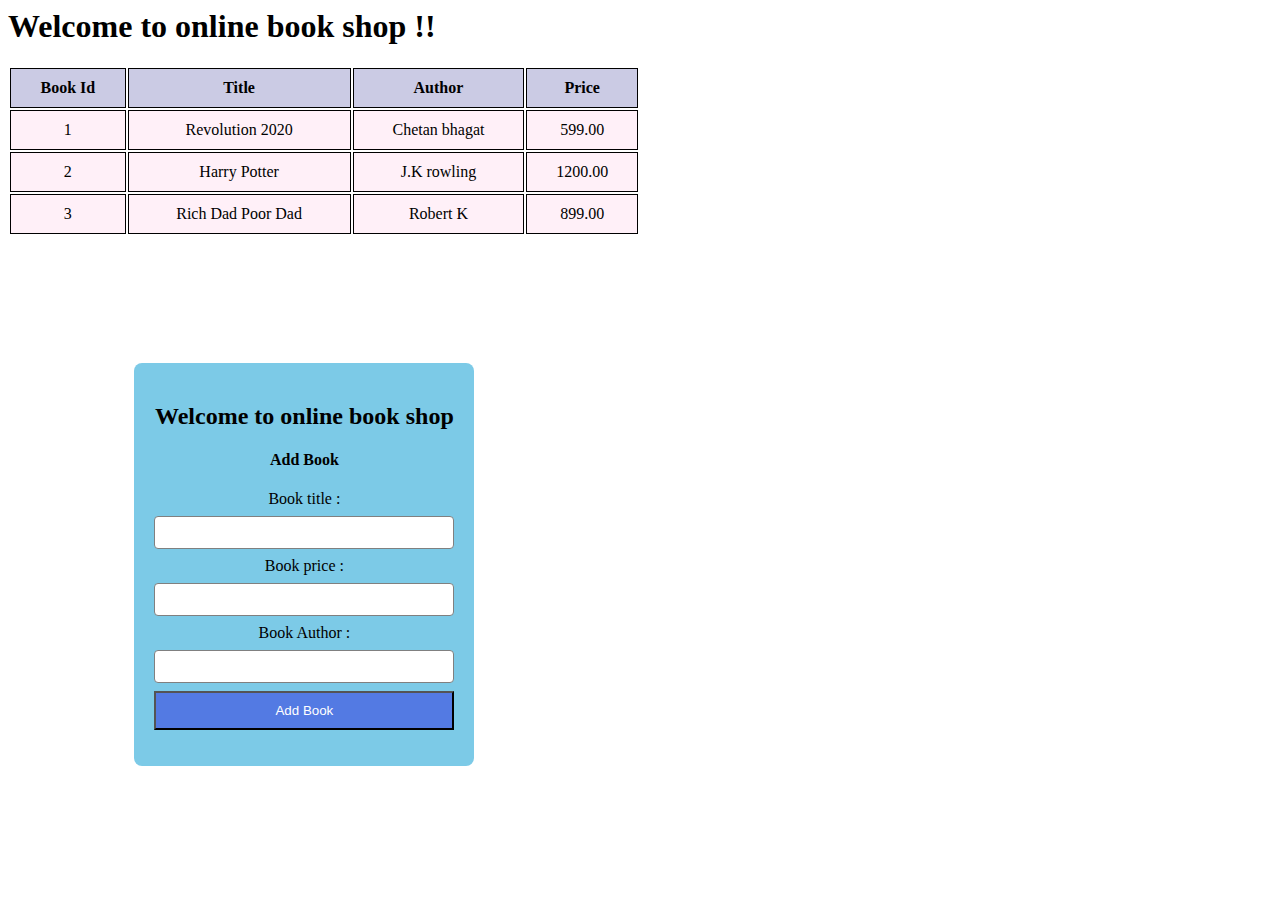
==== shop/src/main/resources/static/index.html @ b5f56897 "added files" ====
<DOCTYPE html>
<html>
	<head>
		<title>Online book shop</title>
		<link rel="stylesheet" href="style.css">
	</head>
	<body>
		<h1>Welcome to online book shop !!</h1>
		<table>
			<tr>
				<th>Book Id</th>
				<th>Title</th>
				<th>Author</th>
				<th>Price</th>
			</tr>
			<tr>
				<td>1</td>
				<td>Revolution 2020</td>
				<td>Chetan bhagat</td>
				<td>599.00</td>
			</tr>
			<tr>
				<td>2</td>
				<td>Harry Potter</td>
				<td>J.K rowling</td>
				<td>1200.00</td>
			</tr>
			<tr>
				<td>3</td>
				<td>Rich Dad Poor Dad</td>
				<td>Robert K</td>
				<td>899.00</td>
			</tr>
		</table>
		
		<div class="form">
		<form>
			<h2>Welcome to online book shop</h2>
			<h4>Add Book</h4>
			<label for="name">Book title :</label>
			<input id="name" type="text" name="name" required>
			<label for="price">Book price :</label>
			<input id="price" type="text" name="price" required>
			<label for="author">Book Author :</label>
			<input id="author" type="text" name="author" required>
			<button type="button">Add Book</button>
		</form>	
		</div>
		
		
		
		
		
		
		
		
		
		
		
		
		
		
		
		
		
	</body>
</html>
---- shop/src/main/resources/static/style.css ----
table {
	width: 50%;
}
th, td {
	border: 1px solid black;
	padding: 10px;
	text-align: center;
}
th {
	background-color: #cbcbe4;
}

td {
	background-color: #fff0f8;
}

.form {
	margin: 10%;
	background: #7ccae7;
	padding: 20px;
	border-radius: 8px;
	width: 300px;
	text-align: center;
}


input {
	width: 100%;
	padding: 8px;
	margin: 8px 0;
	border: 1px solid grey;
	border-radius: 4px;
}

button {
	width: 100%;
	padding: 10px;
	background-color: #537ae3;
	color: white;
}
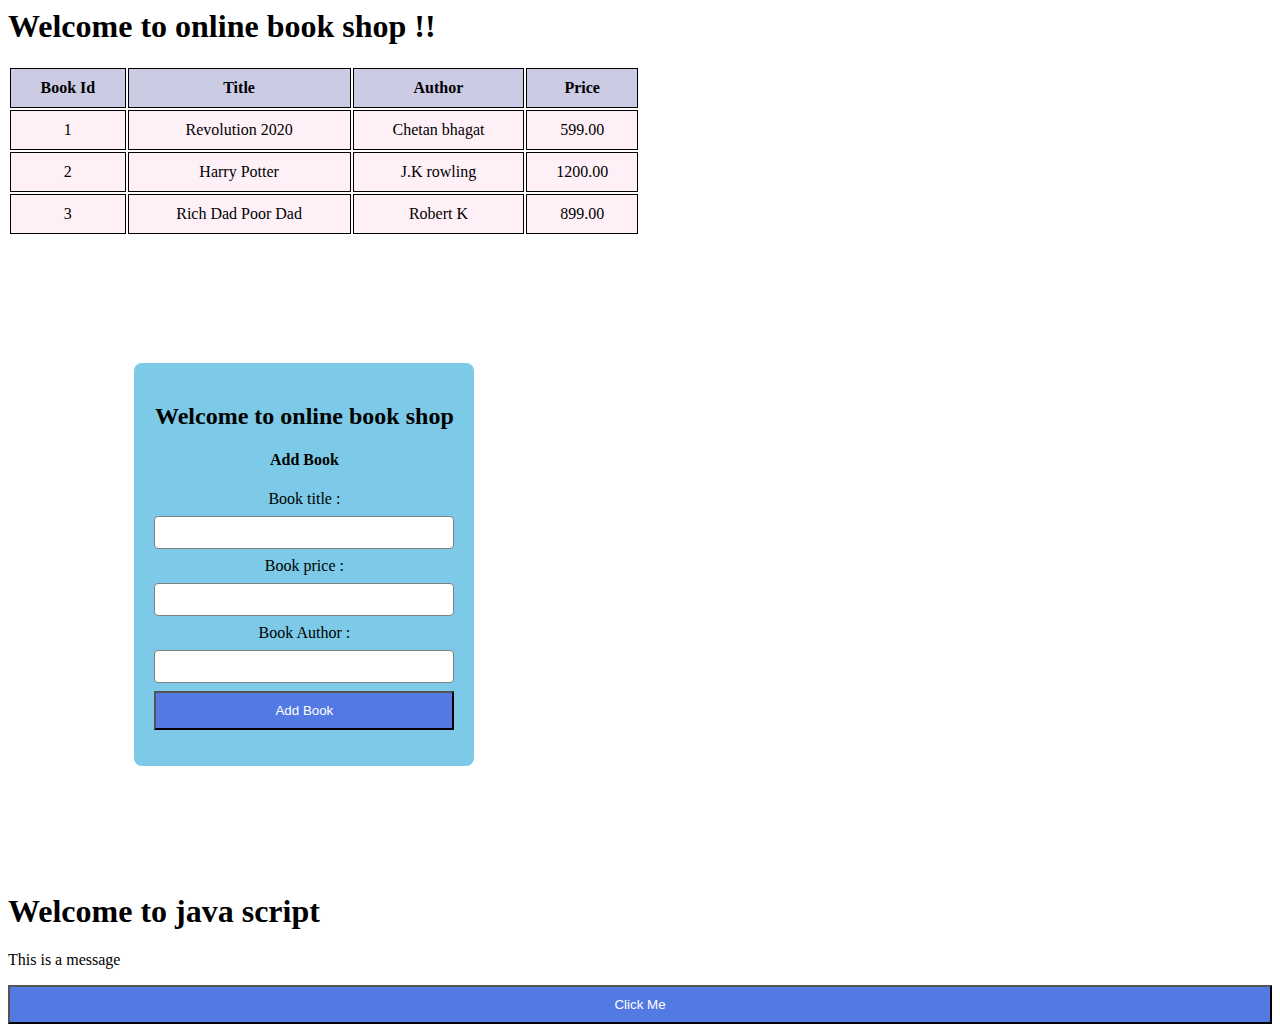
==== commit bbdd46b2: "added files" ====
--- a/shop/src/main/resources/static/index.html
+++ b/shop/src/main/resources/static/index.html
@@ -46,22 +46,647 @@
 			<button type="button">Add Book</button>
 		</form>	
 		</div>
-		
-		
-		
-		
-		
-		
-		
-		
-		
-		
-		
-		
-		
-		
-		
-		
+			
+		
+		
+		<h1 id="heading">Welcome to java script</h1>
+		<p class="message">This is a message</p>
+		<button id="btn">Click Me</button>
 		
 	</body>
+	<script type="module" src="app.js"></script>
+<!--  
+	<script>
+			function example(){
+				let x = -10;
+				if(true){
+					let x = 20
+					console.log(x);
+				}
+				console.log(x);
+			}
+			
+			example();
+			
+			
+			
+			const pep = {name: "ruchika", age: 22}
+			console.log(pep);
+			pep.age = 20;
+			console.log(pep);
+		//	person = {name: "khushi"}  -> error 
+		//	console.log(person);
+			
+		//concatenation
+			let name = "ruchika"
+			console.log("Hello, "+name+" welcome !");
+		
+		//with template literals
+			console.log(`Hello,  ${name}  welcome !`);
+			
+		//concatenation
+			let line = "this is line1. \n" + "this is line2.";
+			console.log(line);
+		
+		//with template literals
+			let text1 = `this is line1. 
+			this is line2.`;
+			console.log(text1);
+		
+			let product = "laptop"
+			let price = 55000
+			console.log(`The price of ${product} is ${price}`);
+		
+			console.log("----------strings properties--------------------");
+		// String Methods
+			 
+			let text = "  JavaScript is Awesome!  ";
+			console.log("Original Text:", text);
+			 
+			console.log("Length:", text.length);
+			console.log("To Upper Case:", text.toUpperCase());
+			console.log("To Lower Case:", text.toLowerCase());
+			console.log("Trimmed Text:", text.trim());
+			console.log("Slice (2, 10):", text.slice(2, 10));
+			console.log("Replace 'Java' with 'Type':", text.replace("Java", "Type"));
+			 
+			let text2 = "value1, value2, value3";
+			console.log("Split by comma:", text2.split(","));
+			 
+			
+			console.log("----------arrays properties--------------------");
+		// Array Methods
+			let numbers = [10, 20, 30, 40, 50];
+			let gadgets = ["Laptop", "Smartphone", "TV"];
+			 
+			console.log("\nOriginal Arrays:");
+			console.log("Numbers:", numbers);
+			console.log("Gadgets:", gadgets);
+			 
+			console.log("\nAccess Element (index 2):", gadgets[2]);
+			 
+			// Modifying arrays
+			gadgets.push("Earphone");
+			console.log("After Push:", gadgets);
+			 
+			gadgets.pop();
+			console.log("After Pop:", gadgets);
+			 
+			gadgets.shift();
+			console.log("After Shift:", gadgets);
+			 
+			gadgets.unshift("Mic");
+			console.log("After Unshift:", gadgets);
+			 
+			console.log("Index of 'Smartphone':", gadgets.indexOf("Smartphone"));
+			console.log("Includes 'Earphone':", gadgets.includes("Earphone"));
+			 
+			console.log("Slice (1, 3):", gadgets.slice(1, 3));
+			 
+			gadgets.splice(1, 2);
+			console.log("After Splice (1, 2):", gadgets);
+			 
+			console.log("Join with '-':", gadgets.join("-"));
+			 
+			gadgets.reverse();
+			console.log("After Reverse:", gadgets);
+			 
+			gadgets.sort();
+			console.log("After Sort:", gadgets);
+			 
+		// Looping through arrays
+			console.log("\nUsing forEach:");
+			gadgets.forEach((gadget) => console.log(gadget));
+			 
+		// Using map()
+			let squaredNumbers = numbers.map(num => num * num);
+			console.log("Squared Numbers:", squaredNumbers);
+			 
+			
+		    console.log("----------objects properties--------------------");
+		
+		// objects
+			let person = {
+				name: "riya",
+				age: 18,
+				hasAadharCard: true
+		    }
+			
+		//access object dot and bracket notation
+			console.log(person.age);
+			console.log(person["age"]);
+		
+	   //add and update properties
+	        person.city = "Indore";
+	        console.log("after adding city to person :", person);
+	        person.age = 20;
+			console.log("after updating age of person :", person);
+		
+		//delete
+			delete person.hasAadharCard;
+			console.log("after deleting :", person);
+			
+		//objects having functions as properties
+			let user = {
+				name: "mahima",
+				greet: function(){
+					console.log(`hello , my name is ${this.name}`);
+				}
+		    }
+			user.greet();
+		
+		//object destructuring
+		
+			let species = {
+				color: "brown",
+				breed: "pet",
+				height: 4
+			}
+			let {color, breed, height} = species;
+			console.log(color);
+			console.log(breed);
+			
+		//copy objects
+		//object spread operator -> (...)
+			let obj1 = {a:12, b:15};
+		    let obj2 = {...obj1, c:20};
+		    console.log("object 1: ", obj1);
+		    console.log("after copying object 1 in 2: ", obj2);
+			
+			
+		//merge objects
+			let userD = {name: "deepa", age: 21};
+			console.log(userD);
+			let userLoc = {city: "delhi", country: "india"};
+			console.log(userLoc);
+			let userAllD = {...userD, ...userLoc};
+			console.log("after merging :", userAllD)
+			
+			console.log("----------loops--------------------");
+		//conditional statements 	
+			for(let i=1; i<5; i++){
+				
+			}
+			
+		//for in loop -> iterate over object properties
+			console.log("for in loop");
+			for(let key in person){
+				console.log(key + " : " + person[key]);
+			}
+			
+		//for of loop -> iterate over arrays and strings
+			console.log("for of loop");
+			for(let gadget of gadgets){
+				console.log(gadget);
+			}
+			
+			let r = "hello everyone"
+			for(let ch of r){
+				console.log(ch);
+			}
+			
+			console.log("----------functions properties--------------------");
+		//functions -> stored in a variable
+		//anonymous function -> fucntion with no name
+			
+		 	const add = function(a,b) {
+						return a+b;
+			}
+		    console.log("anonymous function : ", add(2,4));
+			
+		//arrow function -> shorter syntax, automatically bind this
+			const multiply = (x,y) => x*y;
+			console.log("arrow function : ", multiply(2,4));
+			
+		//single parameter function
+			const cube = x => x * x * x;
+			console.log(cube(5));
+			
+		//multiline arrow function	
+			const greet = (name) => {
+				let message = `hello, ${name}, welcome`;
+				return message;
+			};
+			console.log(greet("ruchika"));
+			
+		//higher order function (HOF) -> takes another function as an argument , returns a function
+			function operate (num1, num2, operation){    //operate is HOF
+				return operation(num1, num2);
+		    }
+			
+			console.log(operate(12, 15, add));  //take add function as an parameter(operation)
+			console.log(operate(5, 10, multiply));
+			
+		//function returning a function
+			function greeting(message) {
+				return function(name) {
+					console.log(`${message}, ${name}`);
+				};
+			}
+			
+			const hellomsg = greeting("hello");
+			hellomsg("ruchika");
+		
+		//find available room 
+			console.log("----------------hotel room--------------");
+			const hotelRooms = [
+				{type: "Standard", price:5500, available: true},
+				{type: "delux", price:6000, available: false},
+				{type: "delux", price:8500, available: true},
+				{type: "Standard", price:12000, available: true}
+			];
+			
+			
+			function findAvailableRooms(rooms, minPrice, maxprice) {
+				return rooms
+				.filter(room => room.available && room.price >= minPrice && room.price <= maxprice)
+				.map(room => ({type: room.type, price: room.price}));
+			}
+			
+			console.log(findAvailableRooms(hotelRooms, 5000, 10000));
+		
+		//generate shopping cart bill
+			console.log("----------------generate bill--------------");
+			const cart = [
+				{name: "laptop", price: 55000, quantity: 2},
+				{name: "TV", price: 78000, quantity: 1},
+				{name: "Microwave", price: 65000, quantity: 3},
+				{name: "Washing machine", price: 65000, quantity: 1}
+			];
+		
+			
+			let total = 0;
+			function generateBill(items) {
+				const receipt = items.map(item => {
+					const subTotal = item.price * item.quantity;
+					total += subTotal;
+					return {name: item.name, price: item.price, subTotal: subTotal};
+				});
+				return receipt;
+			}
+			
+			console.log(generateBill(cart));
+			console.log("total bill amount: "+ total);
+			
+			
+		//generate report card	
+			console.log("----------------report card--------------");
+			const studentData = {
+				    name: "ruchika",
+				    marks: {
+				        maths: 95,
+				        science: 97,
+				        computer: 90
+				    }
+				};
+			 
+			
+			function generateReportCard(student) {
+				   const marks = Object.values(student.marks);
+				   const totalMarks = marks.reduce((sum, mark) => sum + mark, 0);
+				   const averageMarks = totalMarks / marks.length;
+				   const percentage = (totalMarks / (marks.length * 100)) * 100;
+			 
+				   console.log(`Student Name: ${student.name}`);
+				   console.log(`Total Marks: ${totalMarks}`);
+				   console.log(`Average Marks: ${averageMarks.toFixed(2)}`);
+				   console.log(`Percentage: ${percentage.toFixed(2)}%`);
+			}
+			 
+			generateReportCard(studentData);
+			
+			
+			
+			
+		//get element by id, class and tags	
+			
+			const heading = document.getElementById('heading');
+			console.log(heading.textContent);
+			const message = document.getElementsByClassName('message')[0];
+			console.log(message.textContent);
+			const tag = document.getElementsByTagName('h1')[0];
+			console.log(tag.textContent);
+			
+		//query selectors()
+			const head = document.querySelector('#heading');
+			console.log(head.textContent);
+			const msg = document.querySelector('.message');
+			console.log(msg.textContent);
+			const tagg = document.querySelector('h1');
+			console.log(tagg.textContent);
+			
+		//modifying DOM elements
+		//	heading.innerHTML = "<content>"
+			heading.style.color = 'violet';
+			console.log(heading.textContent);
+			 
+			message.textContent = 'This is changed message.';
+			console.log(message.textContent);
+			tag.style.fontSize = '24px';
+			console.log(tag.textContent);
+			
+		
+			const button = document.getElementById('btn');
+			button.addEventListener('click', () => {
+			    alert('Button clicked');
+			});
+			
+			
+			//button.setAttribute("disabled", "true");
+			
+		// Event Handling
+		    if (button) {
+		        button.removeAttribute("disabled"); // Enable button again
+		        button.addEventListener("click", () => {
+		            heading.textContent = "Heading Changed!";
+		            alert("Button Clicked!");
+		        });
+		 // Change background color on mouseover
+		        button.addEventListener("mouseover", () => {
+		            button.style.backgroundColor = "lightblue";
+		        });
+		        button.addEventListener("mouseout", () => {
+		            button.style.backgroundColor = "";
+		        });
+		   		 }
+	    // Keypress event listener
+			    document.addEventListener("keypress", (event) => {
+			        console.log("Key Pressed:", event.key);
+			    });
+			
+			
+		//callback function	-> traditional approach
+			function fetchData(callback){
+				console.log("Fetching data using callback...........");
+				//asyncronous operation
+				setTimeout( () => {
+					let data = { name: "ruchika", age: 22};
+					callback(data);
+				}, 3000);
+			}
+			
+			function processData (data) {
+				console.log("Processing data using callback..............",data);
+			}
+			fetchData(processData);
+			
+		//promise -> object that represents the eventual completion or failure of async operation
+			function fetchDataP(){
+				return new Promise((resolve, reject) => {
+					console.log("Fetching data using promise...........");
+					setTimeout( () => {
+						let success = true;     
+						if (success) {
+							resolve({name: "riya", age:22});
+						}
+						else {
+							reject("Error: Failed to fetch data")
+						}
+						
+					}, 3000);
+				});
+			}
+			
+		//using the promise
+		//returns the promise object
+		//.then -> handling the success | .catch -> handling the error
+		//.then -> used for chaining in promise
+			fetchDataP()
+				.then ((data) => {
+					console.log("Processing data through chaining..............",data);
+					return {...data, city:"indore"};
+				})
+				.then ((updatedData) => {
+					console.log("Processing updated data..............",updatedData);
+				})
+				.catch ((error) => {
+					console.log(error);
+				})
+			
+		
+		//await and async
+			async function getData(){
+				console.log("Fetching the data");
+					try {
+						let data = await fetchDataP();
+						console.log("Processing data.......",data);
+						
+						let updatedData = {...data, city:"indore"};
+						console.log("Processing updated data",updatedData);	
+						
+					}
+
+					catch (error) {
+						console.log("Error: ",error);	
+					}
+				}
+				
+			getData();
+			
+		//fetch API -> using promise
+			
+		//make the GET request
+			function fetchUserData() {
+				fetch("https://jsonplaceholder.typicode.com/users")
+				.then((response) => {
+					if(!response.ok){
+						throw new Error(`http error: status : ${response.status}`);
+					}
+					return response.json();
+				})
+				.then ((data) => {
+					console.log("Users data: ",data);
+				})
+				.catch((error) => {
+					console.log("Error: ",error);
+				});
+			}
+			
+			fetchUserData();
+			
+		//fetch API -> using await
+		
+			async function fetchUserData1(){
+				
+				try {
+					let response = await fetch("https://jsonplaceholder.typicode.com/users");
+					if(!response.ok){
+						throw new Error(`http error: status : ${response.status}`);
+					}
+					let data = await response.json();
+					console.log("Users data: ",data);
+				}
+				catch (error) {
+					console.log("Error: ",error);
+				}
+			}
+			
+			fetchUserData1();	
+			
+		//fetching data of 1 user with parameters
+			
+			async function fetchUserDataById(userID){
+				
+				try {
+					let response = await fetch(`https://jsonplaceholder.typicode.com/users/${userID}`);
+					if(!response.ok){
+						throw new Error(`http error: status : ${response.status}`);
+					}
+					let data = await response.json();
+					console.log("Users data: ",data);
+				}
+				catch (error) {
+					console.log("Error: ",error);
+				}
+			}
+			
+			fetchUserDataById(2);
+			
+		//fetching data of multiple users with parameters
+			
+			async function fetchMulitpleUserDataById(userIDs){
+				
+				try {
+					let userPromises = userIDs.map((id) => fetch(`https://jsonplaceholder.typicode.com/users/${id}`)
+							.then((response) => {
+								if(!response.ok){
+									throw new Error(`http error: status : ${response.status}`);
+								}
+								return response.json();
+							})
+							
+					);
+					
+					let users = await Promise.all(userPromises);
+					console.log("Users data: ",users);
+					
+				}
+				catch (error) {
+					console.log("Error: ",error);
+				}
+			}
+			
+			fetchMulitpleUserDataById([2, 4, 6]);	
+			
+			
+		//make the POST request	
+			
+			async function createUser(newUser) {
+				try {
+					let response = await fetch("https://jsonplaceholder.typicode.com/users" ,
+							{
+								method: "POST",
+								headers: {
+									"Content-Type":"application/json",		
+								},
+								body : JSON.stringify(newUser),
+							}); 
+					if(!response.ok){
+						throw new Error(`http error: status : ${response.status}`);
+					}
+					let data = await response.json();
+					console.log("Users data: ",data);
+				}
+				catch (error) {
+					console.log("Error: ",error);
+				}
+			}
+			
+			createUser({
+				"id": 11,
+			    "name": "ruchika parmar",
+			    "username": "ruch",
+			    "email": "ruche@april.biz",
+			    
+			  
+			});
+			
+		//delete request
+			async function deleteUser(userID) {
+				try {
+					let confirmation = window.confirm(`Are you sure you want to delete user with id ${userID}`);
+					if(!confirmation) {
+						console.log("user deletion cancelled");
+						return;
+					}
+					let response = await fetch("https://jsonplaceholder.typicode.com/users" ,
+							{
+						method: "DELETE",
+					}); 
+			if(!response.ok){
+				throw new Error(`http error: status : ${response.status}`);
+			}
+			console.log("user deleted");
+				}catch (error) {
+					console.log("Error: ",error);
+				}
+			}
+		
+			deleteUser(1);
+		
+		
+		//update all fields of user -> PUT
+			async function updateUser(userID, updatedData){
+				try {
+					let response = await fetch(`https://jsonplaceholder.typicode.com/users/${userID}`, {
+						method: "PUT",
+						headers: {
+							"Content-Type":"application/json"
+						},
+						body: JSON.stringify(updatedData)
+					});
+					if(!response.ok){
+						throw new Error(`http error: status : ${response.status}`);
+					}
+					let data = await response.json();
+					console.log("Users data updated successfully: ",data);
+				}
+				catch (error) {
+					console.log("Error: ",error);
+				
+				}
+			}
+		
+			updateUser(2, {
+			    "name": "khushi rawat",
+			    "username": "khushi.Skiles",
+			    "email": "Telly.khu@billy.biz",
+			    "address": "123. delhi"
+			    });
+		
+		
+		
+		//update specific fields of user -> PATCH
+			async function updateUserSpecific(userID, updatedFields){
+				try {
+					let response = await fetch(`https://jsonplaceholder.typicode.com/users/${userID}`, {
+						method: "PATCH",
+						headers: {
+							"Content-Type":"application/json"
+						},
+						body: JSON.stringify(updatedFields)
+					});
+					if(!response.ok){
+						throw new Error(`http error: status : ${response.status}`);
+					}
+					let data = await response.json();
+					console.log("Users fields updated successfully: ",data);
+				}
+				catch (error) {
+					console.log("Error: ",error);
+				
+				}
+			}
+		
+		
+			updateUserSpecific(3, {
+			    "name": "mahima rai",
+			    "username": "mahima.Skiles",
+			    "email": "Telly.Hoeger@billy.biz",
+			    });
+			
+		</script>
+		
+	-->
+		
 </html>--- a/shop/src/main/resources/static/style.css
+++ b/shop/src/main/resources/static/style.css
@@ -1,5 +1,6 @@
 table {
 	width: 50%;
+	
 }
 th, td {
 	border: 1px solid black;
